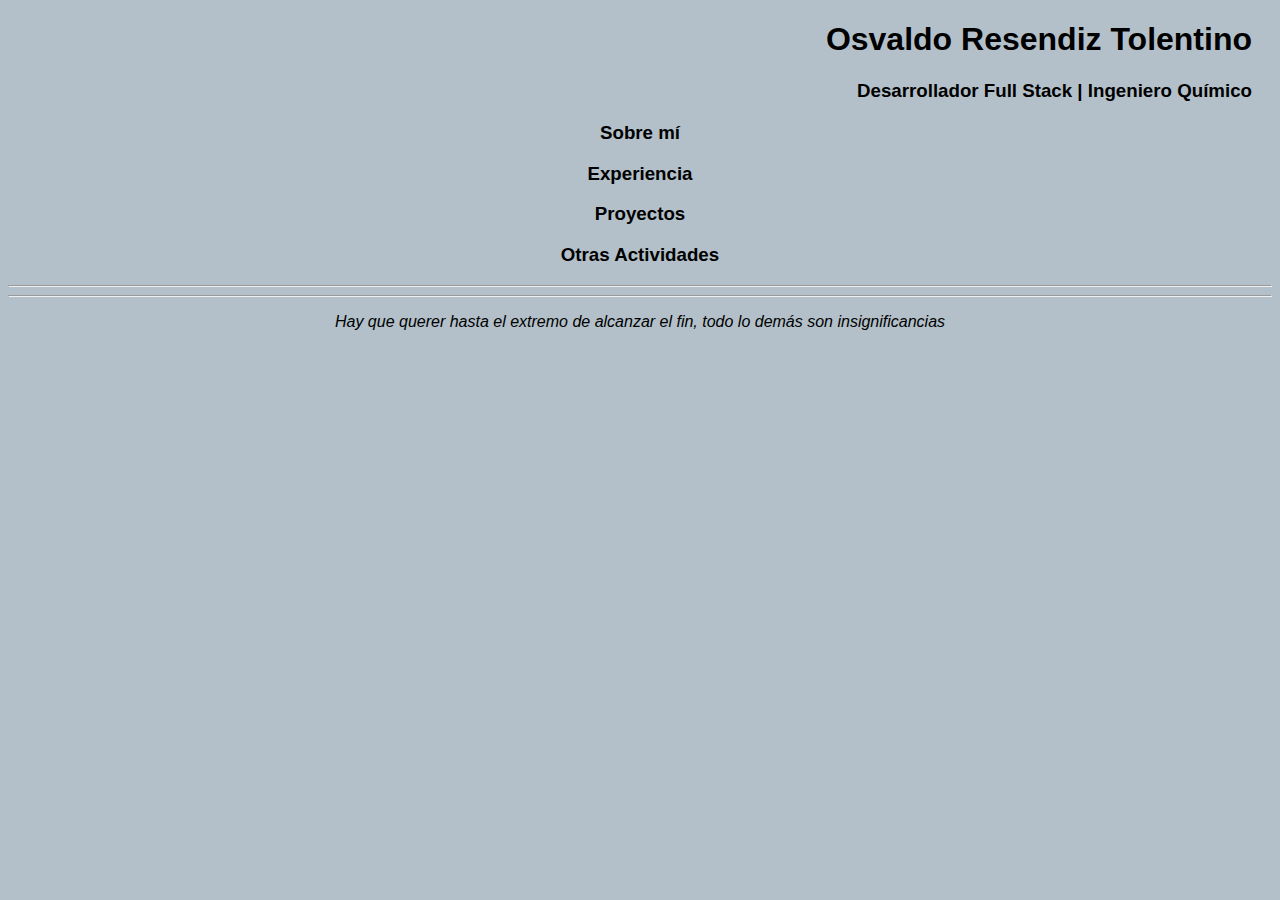
==== index.html @ d640d2bf "init | Se inició nuevo repositorio con archivo index.html" ====
<!DOCTYPE html>
<html lang="en">
<head>
    <meta charset="UTF-8">
    <meta http-equiv="X-UA-Compatible" content="IE=edge">
    <meta name="viewport" content="width=device-width, initial-scale=1.0">
    <title>Osvaldo_Portafolio_Personal</title>
    <style>
        *{
            background-color: rgb(179, 192, 201);
        }
        header {
            margin: 20px 20px 20px 20px;
            padding: 0;
            text-align: right;
            font-family: Verdana, Geneva, Tahoma, sans-serif;
        }
        nav{
            text-align: center;
            font-family: Verdana, Geneva, Tahoma, sans-serif;
        }
        /*section{
             width: 80%;
            float: left;
        }*/
        section article{
            text-align: center;
            font-family: Verdana, Geneva, Tahoma, sans-serif;
        }
        /*aside{
            width: 20%;
            float: left;
        }*/
        footer{
            text-align: center;
            font-family: Verdana, Geneva, Tahoma, sans-serif;
        }
    </style>
</head>
<body>
    <header>
        <h1> Osvaldo Resendiz Tolentino </h1>
        <h3> Desarrollador Full Stack | Ingeniero Químico </h3>
        <!--<img src="" alt="">-->
    </header>
    <nav>
       <!-- <h4>Index</h4>-->
    </nav>
    <section>
        <article>
            <h3>Sobre mí</h3>
        </article>
        <article>
            <h3>Experiencia</h3>
        </article>
        <article>
            <h3>Proyectos</h3>
        </article>
        <article>
            <h3>Otras Actividades</h3>
        </article>
    </section>
    <!--<aside>
        <img src="https://cdn.pixabay.com/photo/2018/05/18/15/30/web-design-3411373_960_720.jpg" alt="Imagen Diseño Web" width="200px" height="160 px">
    </aside>-->
    <hr>
    <hr>
    <footer>
        <p><em>Hay que querer hasta el extremo de alcanzar el fin, todo lo demás son insignificancias</em></p>
    </footer>
</body>
</html>
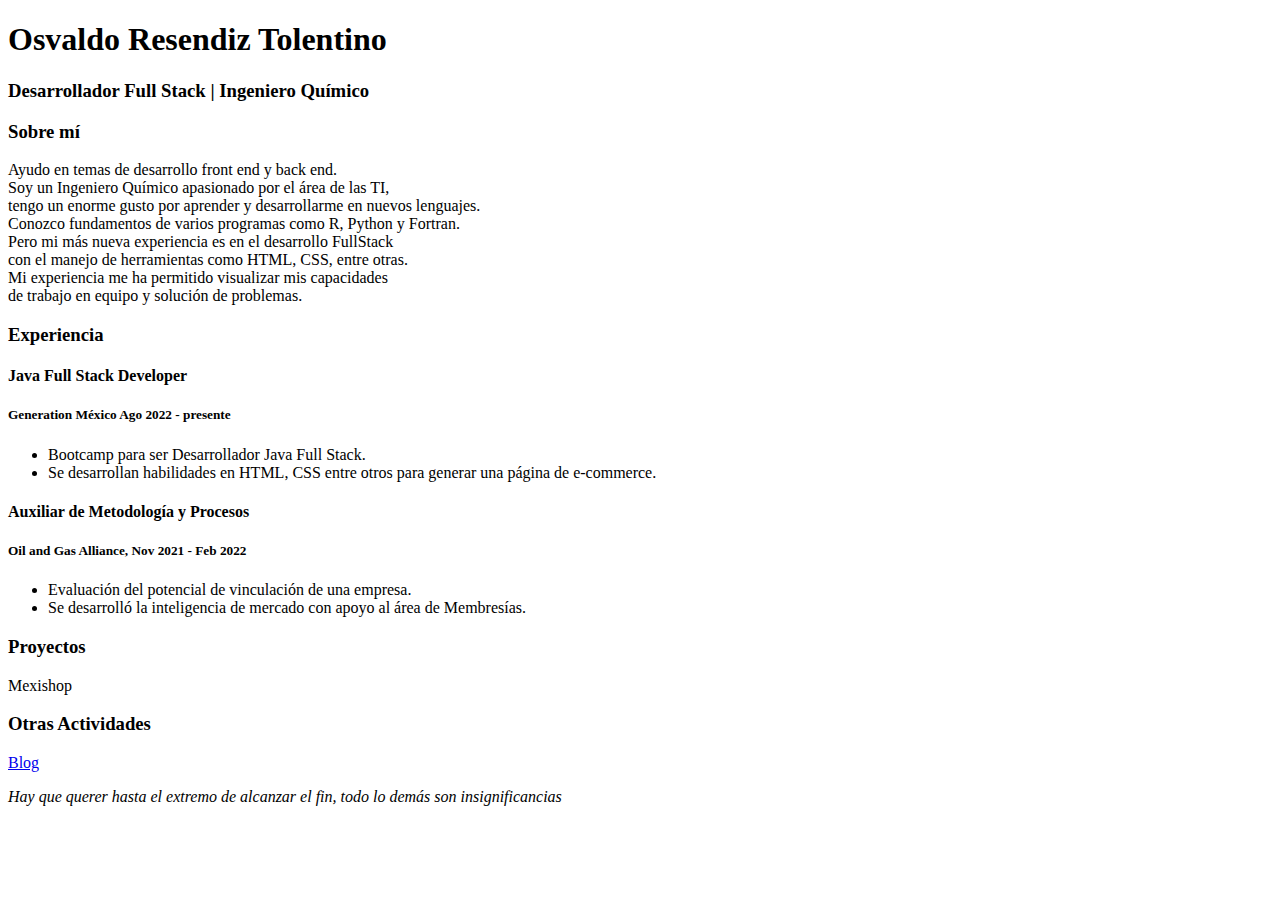
==== commit 348ab7cd: "chore | Se realizaron cambios en index.html" ====
--- a/index.html
+++ b/index.html
@@ -5,43 +5,12 @@
     <meta http-equiv="X-UA-Compatible" content="IE=edge">
     <meta name="viewport" content="width=device-width, initial-scale=1.0">
     <title>Osvaldo_Portafolio_Personal</title>
-    <style>
-        *{
-            background-color: rgb(179, 192, 201);
-        }
-        header {
-            margin: 20px 20px 20px 20px;
-            padding: 0;
-            text-align: right;
-            font-family: Verdana, Geneva, Tahoma, sans-serif;
-        }
-        nav{
-            text-align: center;
-            font-family: Verdana, Geneva, Tahoma, sans-serif;
-        }
-        /*section{
-             width: 80%;
-            float: left;
-        }*/
-        section article{
-            text-align: center;
-            font-family: Verdana, Geneva, Tahoma, sans-serif;
-        }
-        /*aside{
-            width: 20%;
-            float: left;
-        }*/
-        footer{
-            text-align: center;
-            font-family: Verdana, Geneva, Tahoma, sans-serif;
-        }
-    </style>
 </head>
 <body>
     <header>
         <h1> Osvaldo Resendiz Tolentino </h1>
         <h3> Desarrollador Full Stack | Ingeniero Químico </h3>
-        <!--<img src="" alt="">-->
+      <!--  <img src="" alt="Retrato"> -->
     </header>
     <nav>
        <!-- <h4>Index</h4>-->
@@ -49,22 +18,44 @@
     <section>
         <article>
             <h3>Sobre mí</h3>
+          <!--  <img src="" alt="">  -->
+            <p id="paragraph1">Ayudo en temas de desarrollo front end y back end. 
+            <br> Soy un Ingeniero Químico apasionado por el área de las TI, 
+            <br> tengo un enorme gusto por aprender y desarrollarme en nuevos lenguajes.
+            <br> Conozco fundamentos de varios programas como R, Python y Fortran. 
+            <br> Pero mi más nueva experiencia es en el desarrollo FullStack 
+            <br> con el manejo de herramientas como HTML, CSS, entre otras. 
+            <br> Mi experiencia me ha permitido visualizar mis capacidades
+            <br> de trabajo en equipo y solución de problemas.
+            </p>
         </article>
         <article>
             <h3>Experiencia</h3>
+            <h4>Java Full Stack Developer</h4>
+            <h5>Generation México Ago 2022 - presente</h5>
+            <ul>
+                <li>Bootcamp para ser Desarrollador Java Full Stack.</li>
+                <li>Se desarrollan habilidades en HTML, CSS entre otros para generar una página de e-commerce.</li>
+            </ul>
+            <h4>Auxiliar de Metodología y Procesos</h4>
+            <h5>Oil and Gas Alliance, Nov 2021 - Feb 2022</h5>
+            <ul>
+                <li>Evaluación del potencial de vinculación de una empresa. </li>
+                <li>Se desarrolló la inteligencia de mercado con apoyo al área de Membresías.</li>
+            </ul>
         </article>
         <article>
             <h3>Proyectos</h3>
+            <p>Mexishop</p>
         </article>
         <article>
             <h3>Otras Actividades</h3>
+            <a href="#" alt="link hacia blog">Blog</a>
         </article>
     </section>
     <!--<aside>
         <img src="https://cdn.pixabay.com/photo/2018/05/18/15/30/web-design-3411373_960_720.jpg" alt="Imagen Diseño Web" width="200px" height="160 px">
     </aside>-->
-    <hr>
-    <hr>
     <footer>
         <p><em>Hay que querer hasta el extremo de alcanzar el fin, todo lo demás son insignificancias</em></p>
     </footer>
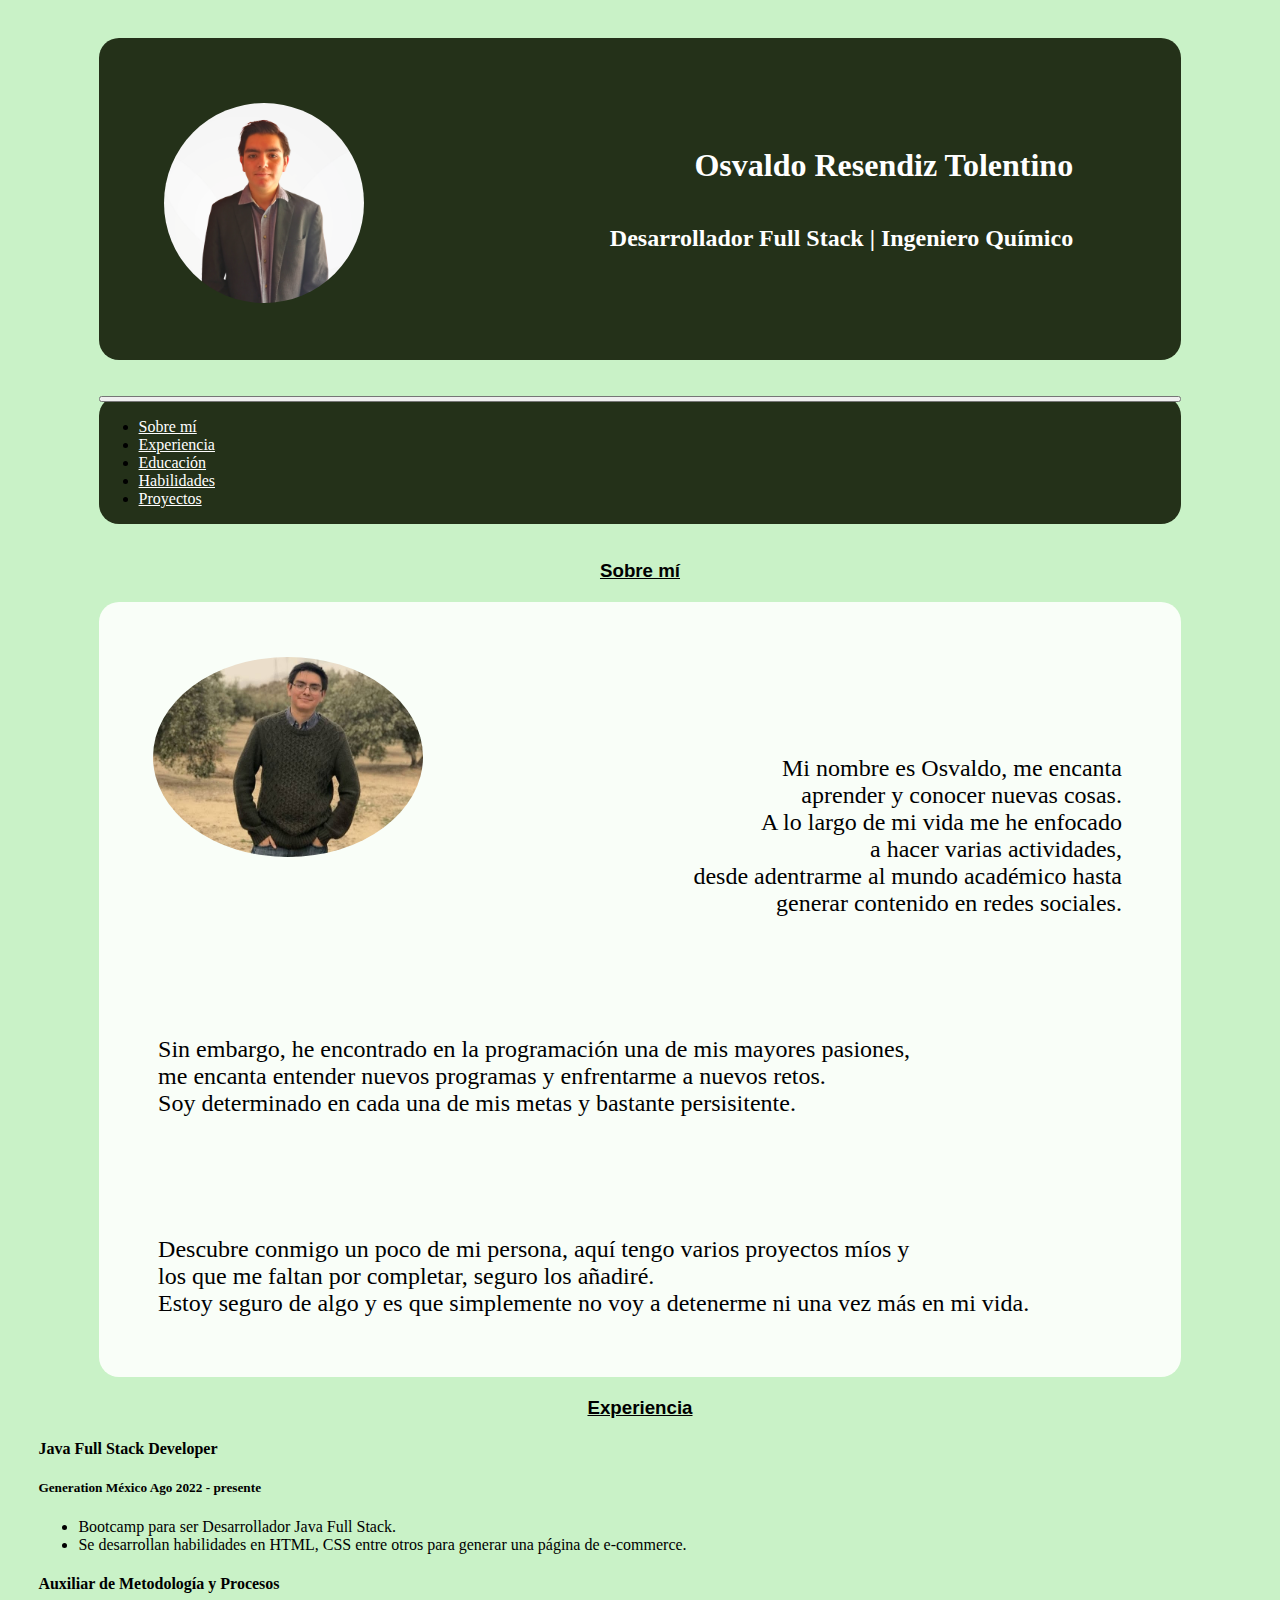
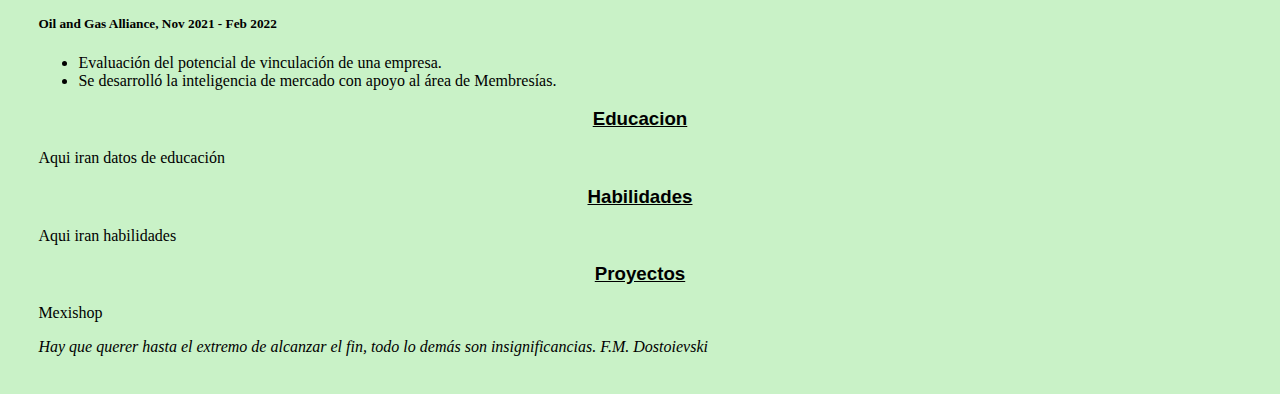
==== commit ed4be197: "chore | Se eliminó una carpeta que no afectaba cambios, se añadió hoja de estilos, se agregaron imág" ====
--- a/index.html
+++ b/index.html
@@ -4,33 +4,72 @@
     <meta charset="UTF-8">
     <meta http-equiv="X-UA-Compatible" content="IE=edge">
     <meta name="viewport" content="width=device-width, initial-scale=1.0">
-    <title>Osvaldo_Portafolio_Personal</title>
+    <link rel="stylesheet" href="https://cdn.jsdelivr.net/npm/bootstrap@4.6.2/dist/css/bootstrap.min.css" integrity="sha384-xOolHFLEh07PJGoPkLv1IbcEPTNtaed2xpHsD9ESMhqIYd0nLMwNLD69Npy4HI+N" crossorigin="anonymous">
+    <link rel="stylesheet" href="CSS/styles.css">
+    <title>CV Osvaldo Resendiz Tolentino</title>
 </head>
 <body>
+    <!--Bootstrap-->
+    <script src="https://cdn.jsdelivr.net/npm/jquery@3.5.1/dist/jquery.slim.min.js" integrity="sha384-DfXdz2htPH0lsSSs5nCTpuj/zy4C+OGpamoFVy38MVBnE+IbbVYUew+OrCXaRkfj" crossorigin="anonymous"></script>
+<script src="https://cdn.jsdelivr.net/npm/popper.js@1.16.1/dist/umd/popper.min.js" integrity="sha384-9/reFTGAW83EW2RDu2S0VKaIzap3H66lZH81PoYlFhbGU+6BZp6G7niu735Sk7lN" crossorigin="anonymous"></script>
+<script src="https://cdn.jsdelivr.net/npm/bootstrap@4.6.2/dist/js/bootstrap.min.js" integrity="sha384-+sLIOodYLS7CIrQpBjl+C7nPvqq+FbNUBDunl/OZv93DB7Ln/533i8e/mZXLi/P+" crossorigin="anonymous"></script>
+    <!--Encabezado-->
     <header>
+        <img src="src/Foto_ORT.png" alt="Retrato">
         <h1> Osvaldo Resendiz Tolentino </h1>
-        <h3> Desarrollador Full Stack | Ingeniero Químico </h3>
-      <!--  <img src="" alt="Retrato"> -->
+        <h2> Desarrollador Full Stack | Ingeniero Químico </h2>
     </header>
-    <nav>
-       <!-- <h4>Index</h4>-->
-    </nav>
+    <!--Navbar-->
+    <nav class="navbar navbar-expand-lg text-black">
+        <button class="navbar-toggler" type="button" data-toggle="collapse" data-target="#navbarNav" aria-controls="navbarNav" aria-expanded="false" aria-label="Toggle navigation">
+          <span class="navbar-toggler-icon"></span>
+        </button>
+        <div class="collapse navbar-collapse" id="navbarNav">
+          <ul class="navbar-nav">
+            <li class="nav-item">
+              <a class="nav-link" href="#sobremi">Sobre mí</a>
+            </li>
+            <li class="nav-item">
+              <a class="nav-link" href="#experiencia">Experiencia</a>
+            </li>
+            <li class="nav-item">
+              <a class="nav-link" href="#educación">Educación</a>
+            </li>
+            <li class="nav-item">
+              <a class="nav-link" href="#habilidades">Habilidades</a>
+            </li>
+            <li class="nav-item">
+                <a class="nav-link" href="#proyectos">Proyectos</a>
+              </li>
+          </ul>
+        </div>
+      </nav>
+
+    <!--Cuerpo-->
+    <!--Acerca de mí-->
     <section>
-        <article>
-            <h3>Sobre mí</h3>
-          <!--  <img src="" alt="">  -->
-            <p id="paragraph1">Ayudo en temas de desarrollo front end y back end. 
-            <br> Soy un Ingeniero Químico apasionado por el área de las TI, 
-            <br> tengo un enorme gusto por aprender y desarrollarme en nuevos lenguajes.
-            <br> Conozco fundamentos de varios programas como R, Python y Fortran. 
-            <br> Pero mi más nueva experiencia es en el desarrollo FullStack 
-            <br> con el manejo de herramientas como HTML, CSS, entre otras. 
-            <br> Mi experiencia me ha permitido visualizar mis capacidades
-            <br> de trabajo en equipo y solución de problemas.
+        <h3>Sobre mí</h3>
+        <div id="sobremi">
+            <img src="src/Foto_ORT2.jpg" alt="Retrato2">
+            <p id="p1"> Mi nombre es Osvaldo, me encanta 
+                <br>    aprender y conocer nuevas cosas. 
+                <br>    A lo largo de mi vida me he enfocado 
+                <br>    a hacer varias actividades, 
+                <br>    desde adentrarme al mundo académico hasta 
+                <br>    generar contenido en redes sociales. 
             </p>
-        </article>
-        <article>
-            <h3>Experiencia</h3>
+
+            <p>      Sin embargo, he encontrado en la programación una de mis mayores pasiones, 
+                <br> me encanta entender nuevos programas y enfrentarme a nuevos retos. 
+                <br> Soy determinado en cada una de mis metas y bastante persisitente. 
+            </p>
+            <p>      Descubre conmigo un poco de mi persona, aquí tengo varios proyectos míos y 
+                <br> los que me faltan por completar, seguro los añadiré. 
+                <br> Estoy seguro de algo y es que simplemente no voy a detenerme ni una vez más en mi vida.
+            </p>
+        </div>
+        <h3>Experiencia</h3>
+        <div id="experiencia">
             <h4>Java Full Stack Developer</h4>
             <h5>Generation México Ago 2022 - presente</h5>
             <ul>
@@ -43,21 +82,22 @@
                 <li>Evaluación del potencial de vinculación de una empresa. </li>
                 <li>Se desarrolló la inteligencia de mercado con apoyo al área de Membresías.</li>
             </ul>
-        </article>
-        <article>
-            <h3>Proyectos</h3>
+        </div>
+        <h3>Educacion</h3>
+        <div id="educación">
+            <p>Aqui iran datos de educación</p>
+        </div>
+        <h3>Habilidades</h3>
+        <div id="habilidades">
+            <p>Aqui iran habilidades</p>
+        </div>
+        <h3>Proyectos</h3>
+        <div id="proyectos">
             <p>Mexishop</p>
-        </article>
-        <article>
-            <h3>Otras Actividades</h3>
-            <a href="#" alt="link hacia blog">Blog</a>
-        </article>
+        </div>
     </section>
-    <!--<aside>
-        <img src="https://cdn.pixabay.com/photo/2018/05/18/15/30/web-design-3411373_960_720.jpg" alt="Imagen Diseño Web" width="200px" height="160 px">
-    </aside>-->
     <footer>
-        <p><em>Hay que querer hasta el extremo de alcanzar el fin, todo lo demás son insignificancias</em></p>
+        <p><em>Hay que querer hasta el extremo de alcanzar el fin, todo lo demás son insignificancias. F.M. Dostoievski</em></p>
     </footer>
 </body>
 </html>--- a/CSS/styles.css
+++ b/CSS/styles.css
@@ -0,0 +1,95 @@
+body{
+    background-color: #C9F2C7;
+    margin: 3%;
+    padding: 0;
+}
+
+header{
+    background-color: #243119;
+    border-radius: 20px;
+    color: white;
+    text-align: right;
+    margin-right: 5%;
+    margin-left:5%;
+    width: 90%;
+}
+
+header img{
+    display: inline;
+    float: left;
+    margin: 6%;
+    width: 200px;
+    height: 200px;
+    border-radius: 100%;
+}
+
+header h1{
+    display: inline-block;
+    margin-right: 10%;
+    margin-top: 10%;
+}
+
+header h2{
+    display: inline-block;
+    margin-right:10%;
+    margin-bottom: 10%;
+}
+.navbar{
+    margin:3% 5% 3% 5%;
+    display: flex;
+    width: 90%;
+    background-color: #243119;
+    flex-flow: column wrap;
+    border-radius: 20px;
+}
+
+.navbar .nav-item{
+    width: 100%;
+}
+
+.navbar .nav-item:hover{ 
+    color: white;
+
+}
+
+.navbar .nav-link{
+    color: white;
+    width: 100%;
+}
+
+h3{
+    text-align: center;
+    text-decoration: underline;
+    font-family: Verdana, Geneva, Tahoma, sans-serif;
+    font-weight: bolder;
+}
+
+#sobremi{
+    background-color: #F9FEF8;
+    margin: 20px;
+    border-radius: 20px;
+    width: 90%;
+    margin-left: 5%;
+    margin-right: 5%;
+    text-align: justify;
+}
+#sobremi p{
+    display: inline-block;
+    font-size: x-large;
+    margin: 5.5%;
+}
+
+#p1{
+    text-align: right;
+    display: inline-block;
+    font-size: x-large;
+    margin:5.5%;
+}
+
+#sobremi img{
+    display: inline;
+    margin: 5%;
+    width: 270px;
+    height: 200px;
+    border-radius: 100%;
+}
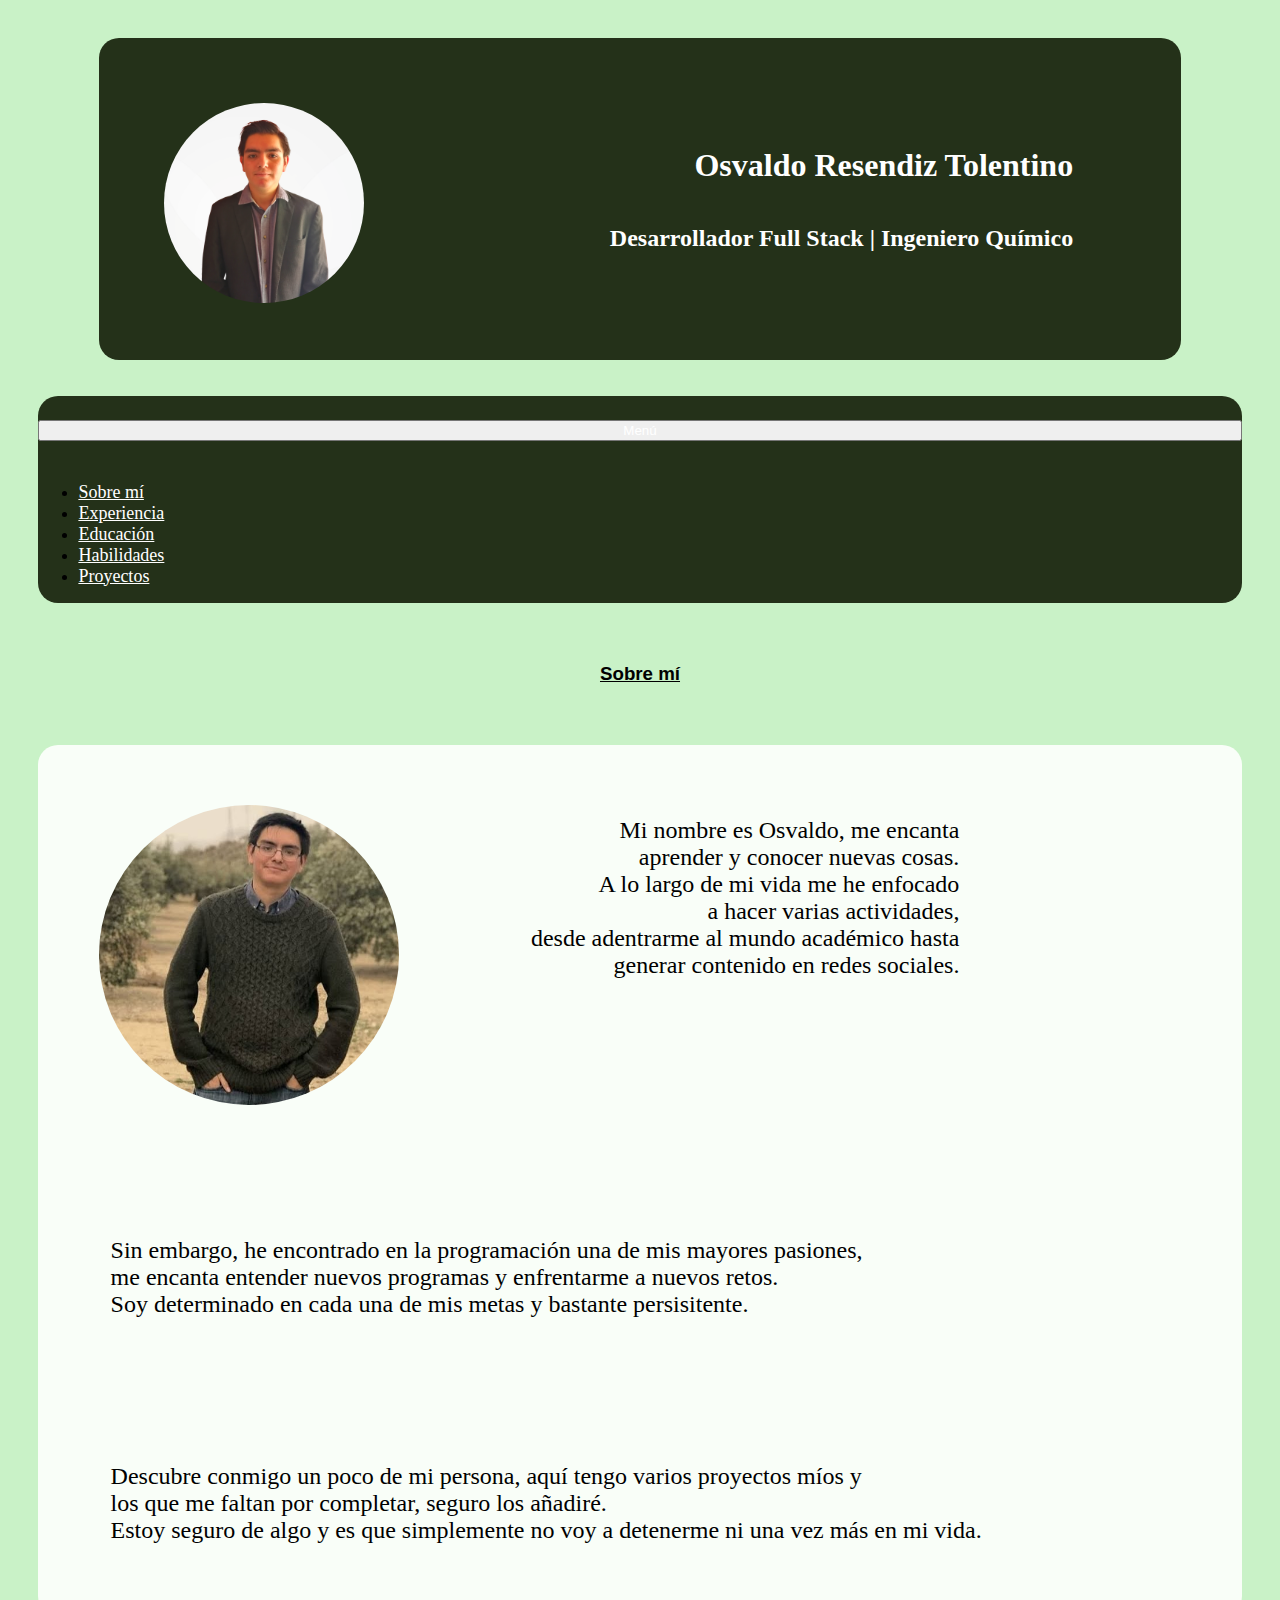
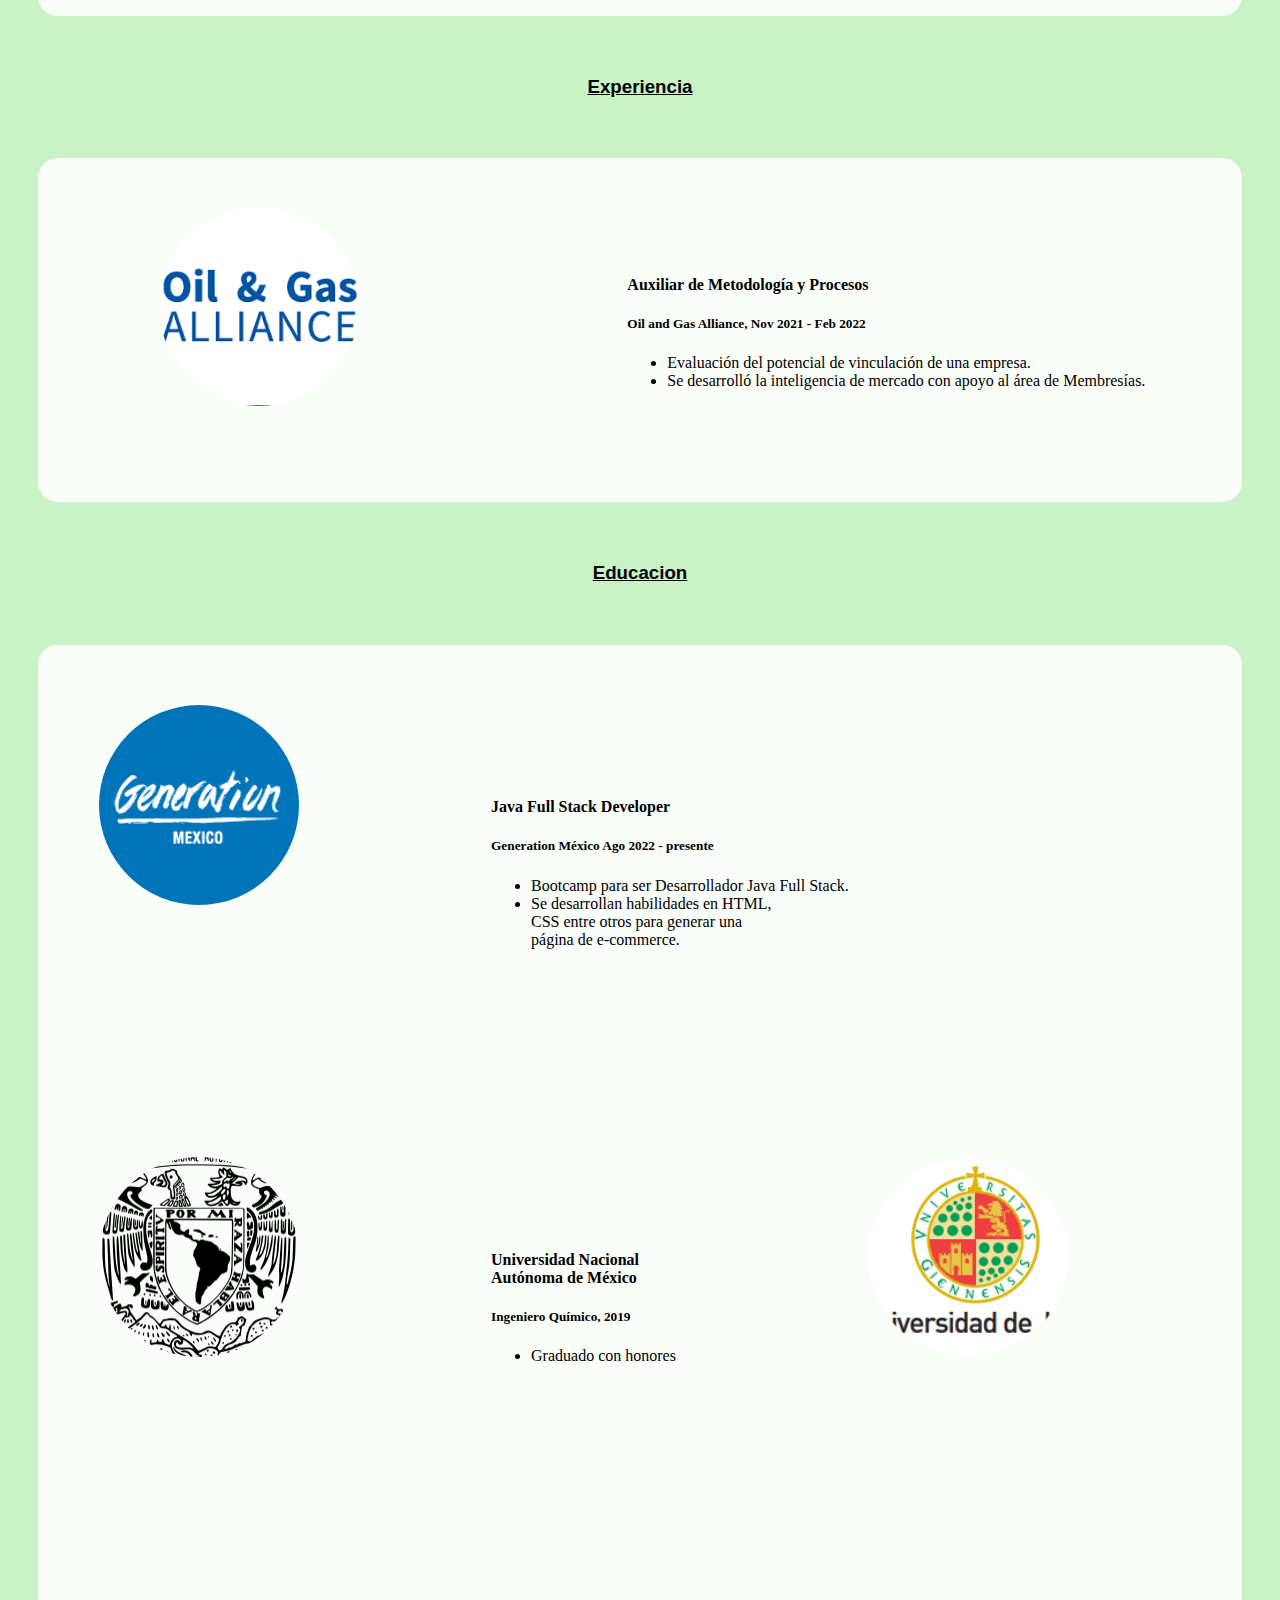
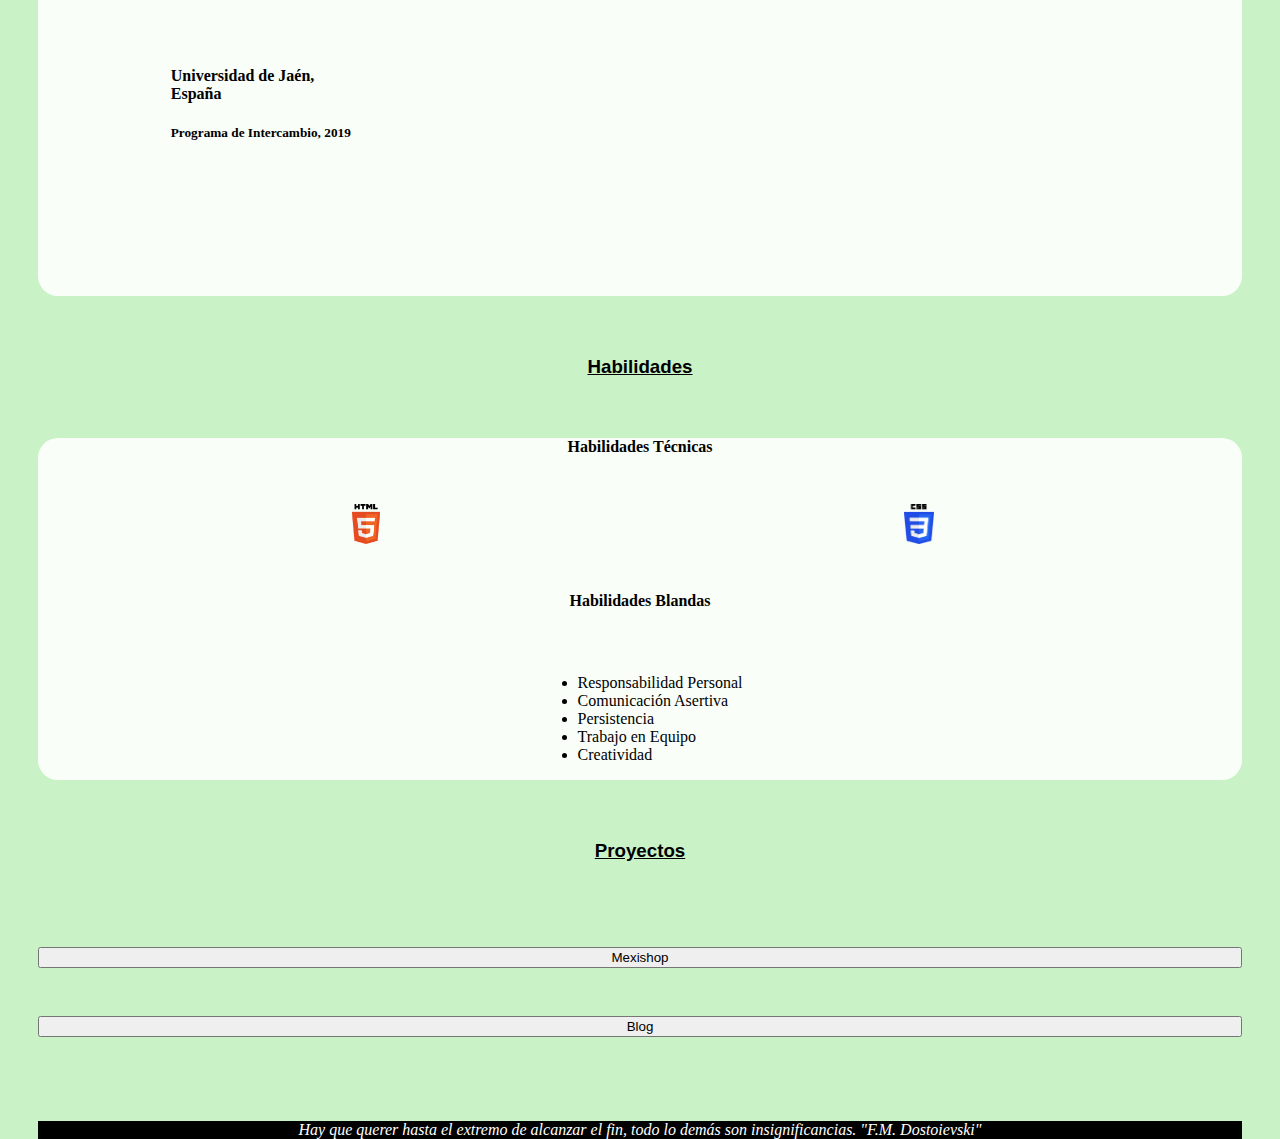
==== commit 1c85c0ed: "chore | Se realizaron modificaciones a la página, se completó la maquetación inicial" ====
--- a/index.html
+++ b/index.html
@@ -8,21 +8,18 @@
     <link rel="stylesheet" href="CSS/styles.css">
     <title>CV Osvaldo Resendiz Tolentino</title>
 </head>
-<body>
-    <!--Bootstrap-->
-    <script src="https://cdn.jsdelivr.net/npm/jquery@3.5.1/dist/jquery.slim.min.js" integrity="sha384-DfXdz2htPH0lsSSs5nCTpuj/zy4C+OGpamoFVy38MVBnE+IbbVYUew+OrCXaRkfj" crossorigin="anonymous"></script>
-<script src="https://cdn.jsdelivr.net/npm/popper.js@1.16.1/dist/umd/popper.min.js" integrity="sha384-9/reFTGAW83EW2RDu2S0VKaIzap3H66lZH81PoYlFhbGU+6BZp6G7niu735Sk7lN" crossorigin="anonymous"></script>
-<script src="https://cdn.jsdelivr.net/npm/bootstrap@4.6.2/dist/js/bootstrap.min.js" integrity="sha384-+sLIOodYLS7CIrQpBjl+C7nPvqq+FbNUBDunl/OZv93DB7Ln/533i8e/mZXLi/P+" crossorigin="anonymous"></script>
-    <!--Encabezado-->
-    <header>
+<body class="container">
+     <!--Encabezado-->
+    <header class="container">
         <img src="src/Foto_ORT.png" alt="Retrato">
         <h1> Osvaldo Resendiz Tolentino </h1>
         <h2> Desarrollador Full Stack | Ingeniero Químico </h2>
     </header>
     <!--Navbar-->
-    <nav class="navbar navbar-expand-lg text-black">
+    <div class="container">
+    <nav class="navbar navbar-expand-lg">
         <button class="navbar-toggler" type="button" data-toggle="collapse" data-target="#navbarNav" aria-controls="navbarNav" aria-expanded="false" aria-label="Toggle navigation">
-          <span class="navbar-toggler-icon"></span>
+          <span class="navbar-toggler-icon" style="color: white;">Menú</span>
         </button>
         <div class="collapse navbar-collapse" id="navbarNav">
           <ul class="navbar-nav">
@@ -44,11 +41,12 @@
           </ul>
         </div>
       </nav>
-
-    <!--Cuerpo-->
-    <!--Acerca de mí-->
+    </div>
+    <!--Sección principal-->
     <section>
+        <!--Acerca de mí-->
         <h3>Sobre mí</h3>
+        <div class="container">
         <div id="sobremi">
             <img src="src/Foto_ORT2.jpg" alt="Retrato2">
             <p id="p1"> Mi nombre es Osvaldo, me encanta 
@@ -68,36 +66,92 @@
                 <br> Estoy seguro de algo y es que simplemente no voy a detenerme ni una vez más en mi vida.
             </p>
         </div>
+        </div>
+        <!--Experiencia-->
         <h3>Experiencia</h3>
+        <div class="container">
         <div id="experiencia">
-            <h4>Java Full Stack Developer</h4>
-            <h5>Generation México Ago 2022 - presente</h5>
-            <ul>
-                <li>Bootcamp para ser Desarrollador Java Full Stack.</li>
-                <li>Se desarrollan habilidades en HTML, CSS entre otros para generar una página de e-commerce.</li>
-            </ul>
-            <h4>Auxiliar de Metodología y Procesos</h4>
-            <h5>Oil and Gas Alliance, Nov 2021 - Feb 2022</h5>
-            <ul>
-                <li>Evaluación del potencial de vinculación de una empresa. </li>
-                <li>Se desarrolló la inteligencia de mercado con apoyo al área de Membresías.</li>
-            </ul>
+            <img src="./src/Oil_And_Gas_Alliance.png" alt="Logo Oil & Gas Alliance">
+            <div>
+                <h4>Auxiliar de Metodología y Procesos</h4>
+                <h5>Oil and Gas Alliance, Nov 2021 - Feb 2022</h5>
+                <ul>
+                    <li>Evaluación del potencial de vinculación de una empresa. </li>
+                    <li>Se desarrolló la inteligencia de mercado con apoyo al área de Membresías.</li>
+                </ul>
+            </div>
         </div>
+        </div>
+        <!--Educación-->
         <h3>Educacion</h3>
+        <div class="container">
         <div id="educación">
-            <p>Aqui iran datos de educación</p>
+            <img src="./src/Generation.png" alt="Logo Generation">
+            <div>
+                <h4>Java Full Stack Developer</h4>
+                <h5>Generation México Ago 2022 - presente</h5>
+                <ul>
+                    <li>Bootcamp para ser Desarrollador Java Full Stack.</li>
+                    <li>Se desarrollan habilidades en HTML,
+                    <br> CSS entre otros para generar una  
+                    <br> página de e-commerce.</li>
+                </ul>
+            </div>
+            <img src="./src/UNAM_escudo.png" alt="Logo UNAM">
+            <div>
+                <h4>Universidad Nacional 
+                   <br> Autónoma de México</h4>
+                <h5>Ingeniero Químico, 2019</h5>
+                <ul>
+                    <li>Graduado con honores</li>
+                </ul>
+            </div>
+            <img src="./src/UJaen.png" alt="Logo Universidad de Jaén">
+            <div>
+                <h4>Universidad de Jaén,
+                   <br> España</h4>
+                <h5>Programa de Intercambio, 2019</h5>
+            </div>
         </div>
+        <!--Habilidades-->
         <h3>Habilidades</h3>
+        <div class="container">
         <div id="habilidades">
-            <p>Aqui iran habilidades</p>
+            <h4>Habilidades Técnicas</h4>
+            <div>
+                <img src="./src/html5.png" alt="HTML 5">
+                <img src="./src/css.png" alt="CSS 3" style= "width: 30px;">
+            </div>
+            <h4>Habilidades Blandas</h4>
+            <div>
+                <ul>
+                    <li>Responsabilidad Personal</li>
+                    <li>Comunicación Asertiva</li>
+                    <li>Persistencia</li>
+                    <li>Trabajo en Equipo</li>
+                    <li>Creatividad</li>
+                </ul>
+            </div>
         </div>
+        </div>
+        <!--Proyectos-->
         <h3>Proyectos</h3>
-        <div id="proyectos">
-            <p>Mexishop</p>
+        <div class="container">
+            <div id="proyectos">
+                <div></div>
+                <button type="button" class="btn btn-success" a href="#">Mexishop</button>
+                <button type="button" class="btn btn-success" a href="#">Blog</button>
+            </div>
         </div>
     </section>
+    <!--Pie de página-->
     <footer>
-        <p><em>Hay que querer hasta el extremo de alcanzar el fin, todo lo demás son insignificancias. F.M. Dostoievski</em></p>
+           <em> Hay que querer hasta el extremo de alcanzar el fin, todo lo demás son insignificancias. "F.M. Dostoievski" </em>
     </footer>
+   <!--Bootstrap-->
+   <script src="https://cdn.jsdelivr.net/npm/jquery@3.5.1/dist/jquery.slim.min.js" integrity="sha384-DfXdz2htPH0lsSSs5nCTpuj/zy4C+OGpamoFVy38MVBnE+IbbVYUew+OrCXaRkfj" crossorigin="anonymous"></script>
+   <script src="https://cdn.jsdelivr.net/npm/popper.js@1.16.1/dist/umd/popper.min.js" integrity="sha384-9/reFTGAW83EW2RDu2S0VKaIzap3H66lZH81PoYlFhbGU+6BZp6G7niu735Sk7lN" crossorigin="anonymous"></script>
+   <script src="https://cdn.jsdelivr.net/npm/bootstrap@4.6.2/dist/js/bootstrap.min.js" integrity="sha384-+sLIOodYLS7CIrQpBjl+C7nPvqq+FbNUBDunl/OZv93DB7Ln/533i8e/mZXLi/P+" crossorigin="anonymous"></script>
+   
 </body>
 </html>--- a/CSS/styles.css
+++ b/CSS/styles.css
@@ -35,12 +35,13 @@
     margin-bottom: 10%;
 }
 .navbar{
-    margin:3% 5% 3% 5%;
+    margin:3% 0% 3% 0%;
     display: flex;
-    width: 90%;
+    width: 100%;
     background-color: #243119;
     flex-flow: column wrap;
     border-radius: 20px;
+
 }
 
 .navbar .nav-item{
@@ -48,13 +49,13 @@
 }
 
 .navbar .nav-item:hover{ 
-    color: white;
-
+    transform: scale(1.2);
 }
 
 .navbar .nav-link{
     color: white;
     width: 100%;
+    font-size: large;
 }
 
 h3{
@@ -62,34 +63,124 @@
     text-decoration: underline;
     font-family: Verdana, Geneva, Tahoma, sans-serif;
     font-weight: bolder;
+    margin: 5%;
 }
 
 #sobremi{
     background-color: #F9FEF8;
-    margin: 20px;
     border-radius: 20px;
-    width: 90%;
-    margin-left: 5%;
-    margin-right: 5%;
+    width: 100%;
     text-align: justify;
 }
 #sobremi p{
     display: inline-block;
-    font-size: x-large;
-    margin: 5.5%;
+    font-size:x-large;
+    margin: 6%;
 }
 
 #p1{
     text-align: right;
     display: inline-block;
     font-size: x-large;
-    margin:5.5%;
 }
 
 #sobremi img{
     display: inline;
+    position: relative;
+    float: left;
     margin: 5%;
-    width: 270px;
+    width: 300px;
+    height: 300px;
+    border-radius: 100%;
+    object-fit: cover;
+}
+
+#experiencia{
+    display: inline-block;
+    background-color: #F9FEF8;
+    border-radius: 20px;
+    width: 100%;
+}
+
+#experiencia img{
+    display: inline;
+    position: relative;
+    border-radius: 100%;
+    object-fit: cover;
+    width: 200px;
     height: 200px;
+    margin: 4% 0% 4% 10%;
+}
+
+#experiencia div{
+    margin: 8%;
+    display: inline;
+    float: right;
+}
+
+#educación{
+    display: flex;
+    flex-flow: row wrap;
+    background-color: #F9FEF8;
+    border-radius: 20px;
+    width: 100%;
+    text-align: justify;
+}
+
+#educación img{
+    display: inline;
+    position: relative;
     border-radius: 100%;
+    object-fit: cover;
+    width: 200px;
+    height: 200px;
+    margin: 5%;
+    float: left;
 }
+
+#educación div{
+    margin: 11%;
+    display: block;
+    position: relative;
+    float: left;
+    
+}
+
+#habilidades{
+    background-color: #F9FEF8;
+    border-radius: 20px;
+    width: 100%;
+    text-align: justify;
+}
+
+#habilidades h4{
+    text-align: center;
+}
+
+#habilidades div{
+    display: flex;
+    justify-content: space-around;
+    margin: 4%;
+}
+
+#habilidades img{
+    width: 40px;
+    height: 40px;
+}
+
+button{
+    width: 100%;
+    height: 20%;
+    margin-top: 2%;
+    margin-bottom: 2%;
+}
+
+footer{
+    background-color: black;
+    width: 100%;
+    height: 4%;
+    color: white;
+    float: right;
+    text-align: center;
+    margin-top: 5%;
+}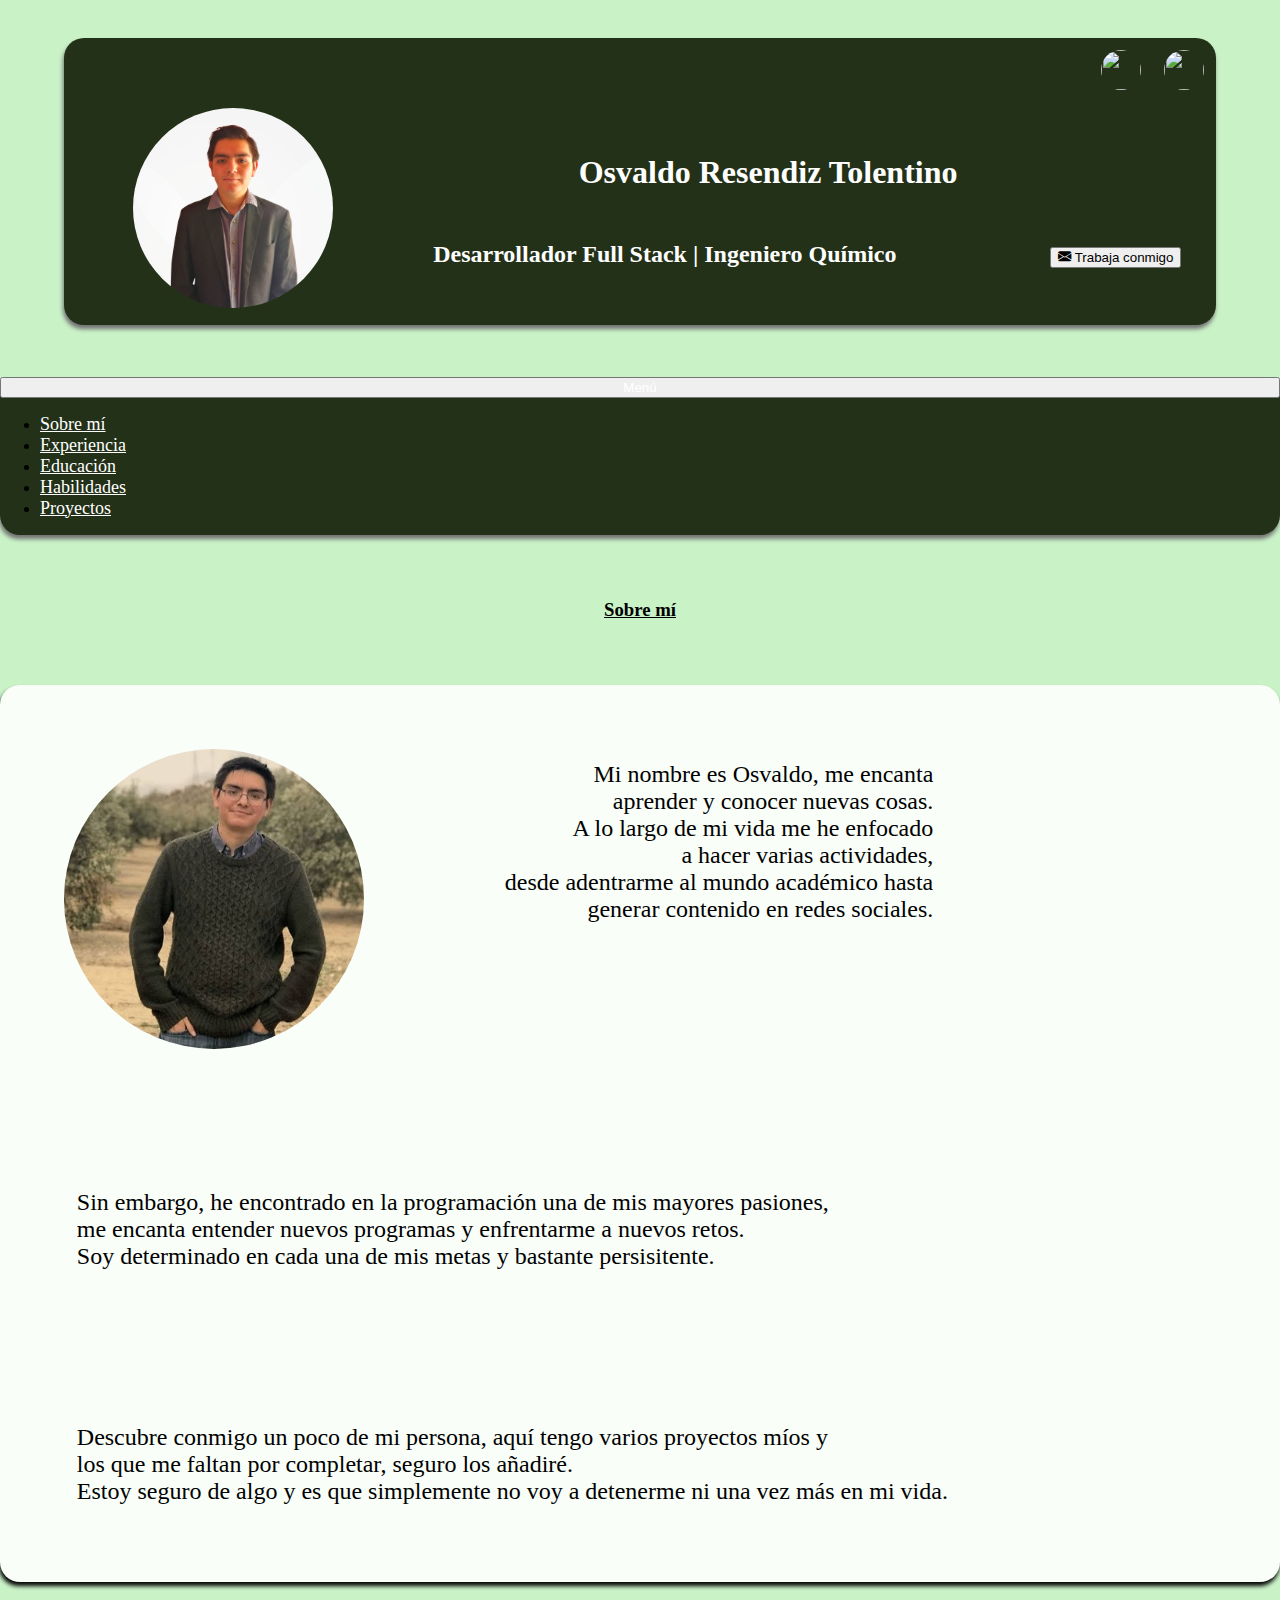
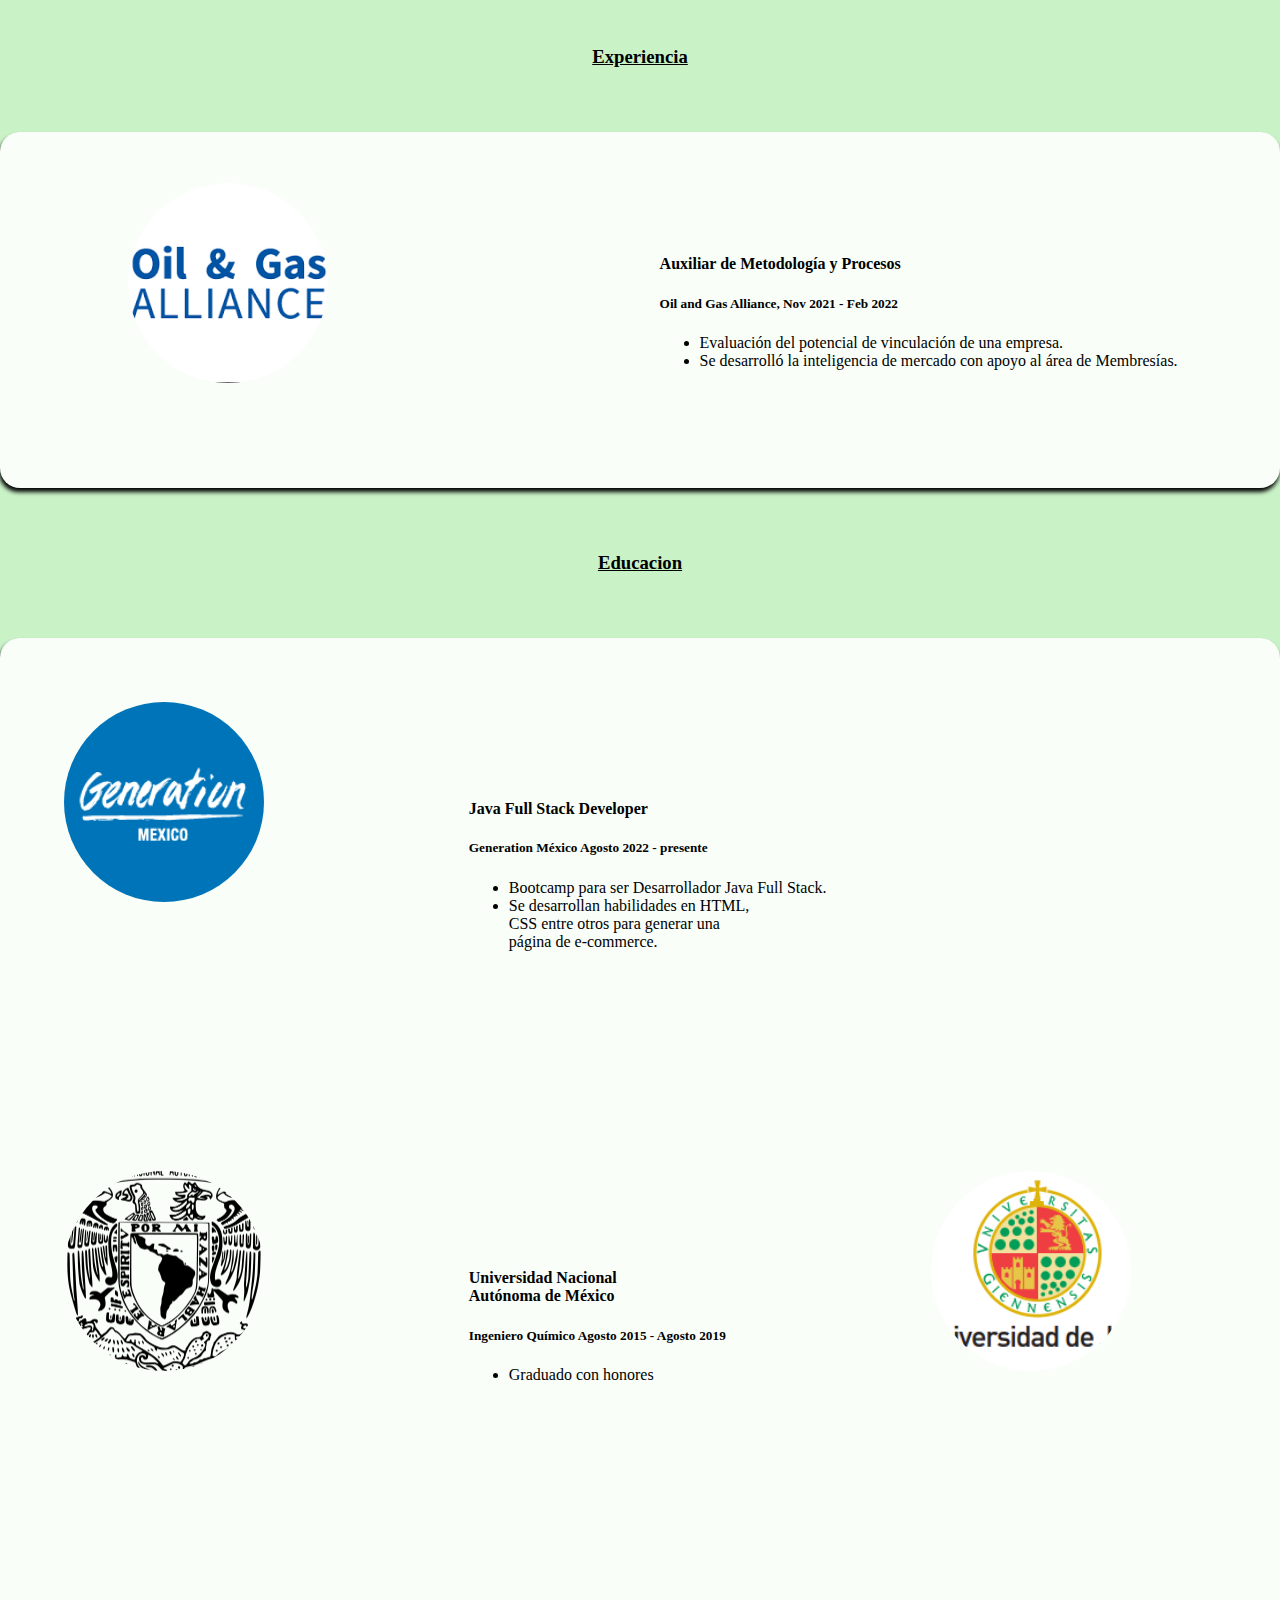
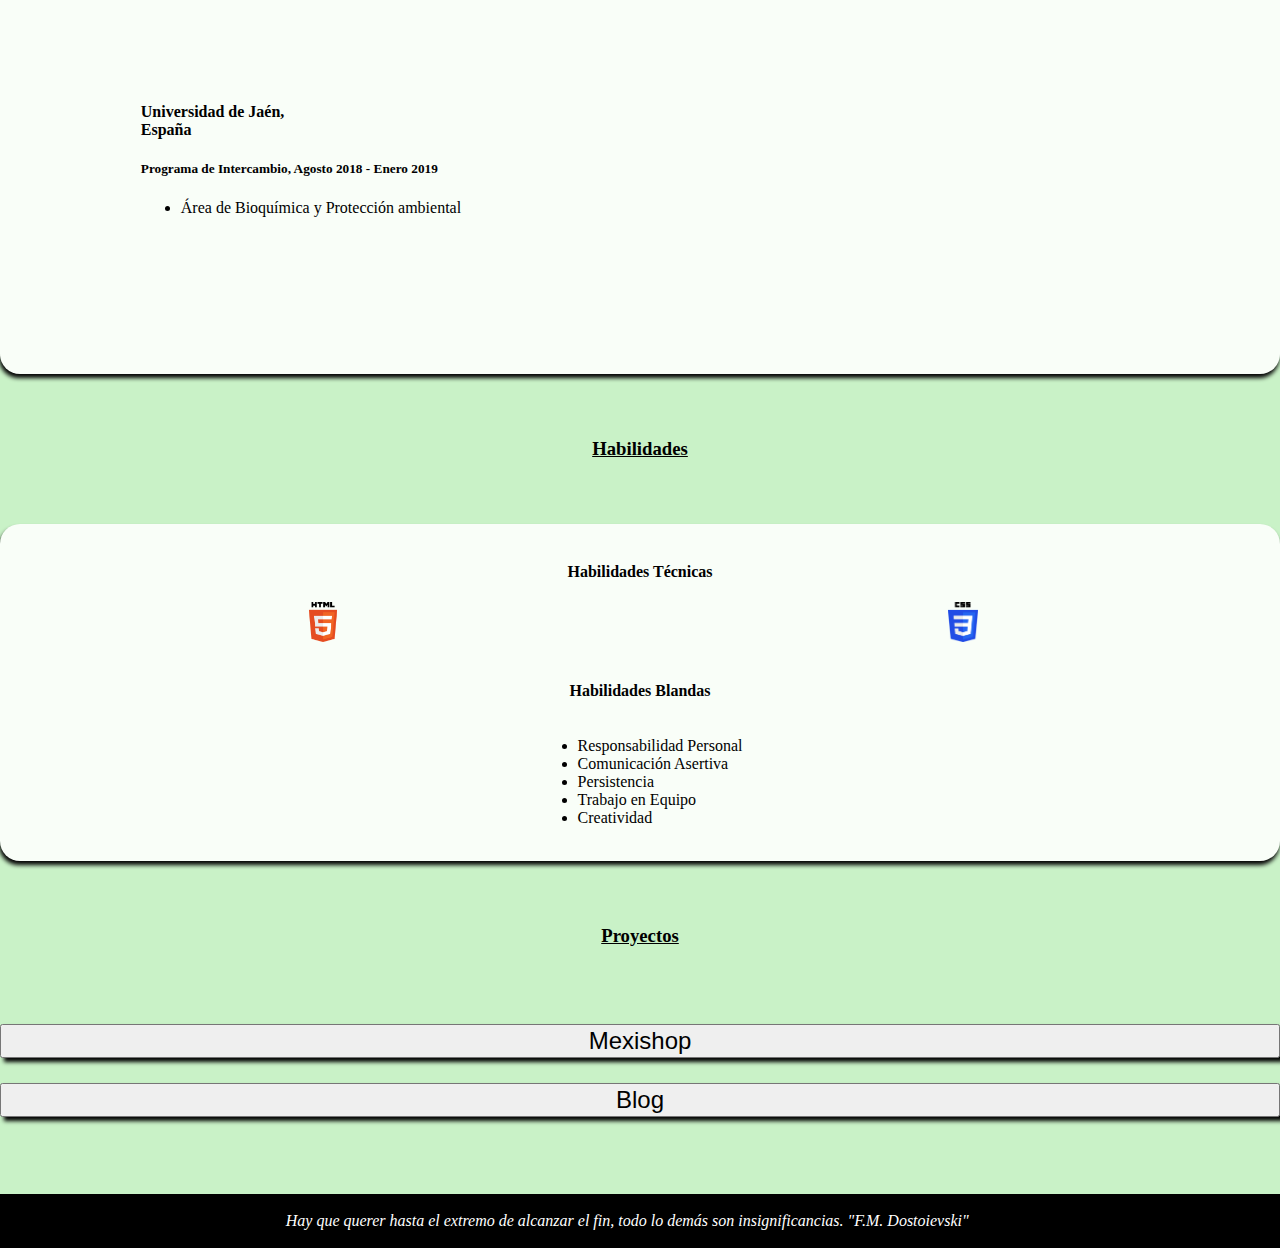
==== commit 51b62b36: "chore | Se añadió una página de 'Trabaja conmigo'" ====
--- a/index.html
+++ b/index.html
@@ -5,18 +5,26 @@
     <meta http-equiv="X-UA-Compatible" content="IE=edge">
     <meta name="viewport" content="width=device-width, initial-scale=1.0">
     <link rel="stylesheet" href="https://cdn.jsdelivr.net/npm/bootstrap@4.6.2/dist/css/bootstrap.min.css" integrity="sha384-xOolHFLEh07PJGoPkLv1IbcEPTNtaed2xpHsD9ESMhqIYd0nLMwNLD69Npy4HI+N" crossorigin="anonymous">
+    <link rel="stylesheet" href="https://cdn.jsdelivr.net/npm/bootstrap-icons@1.9.1/font/bootstrap-icons.css">
     <link rel="stylesheet" href="CSS/styles.css">
+    <link rel="stylesheet" href="https://fonts.googleapis.com/css?family=Tangerine">
     <title>CV Osvaldo Resendiz Tolentino</title>
 </head>
-<body class="container">
-     <!--Encabezado-->
+<body>
+<main class="container">
+    <!--Encabezado-->
     <header class="container">
         <img src="src/Foto_ORT.png" alt="Retrato">
+        <a href="https://github.com/OsvaldoReTo"><img src="https://cdn-icons-png.flaticon.com/512/733/733553.png" alt="" class="icono"></a>
+        <a href="https://www.linkedin.com/in/osvaldoresendiz/"><img src="https://cdn-icons-png.flaticon.com/512/145/145807.png" alt="" class="icono"></a>
         <h1> Osvaldo Resendiz Tolentino </h1>
         <h2> Desarrollador Full Stack | Ingeniero Químico </h2>
+        <button type="button" class="btn btn-outline-light" id="btnForm" onclick="location.href='./pages/contacto.html'">
+            <i class="bi bi-envelope-fill"></i>  Trabaja conmigo
+        </button>
     </header>
     <!--Navbar-->
-    <div class="container">
+    <div>
     <nav class="navbar navbar-expand-lg">
         <button class="navbar-toggler" type="button" data-toggle="collapse" data-target="#navbarNav" aria-controls="navbarNav" aria-expanded="false" aria-label="Toggle navigation">
           <span class="navbar-toggler-icon" style="color: white;">Menú</span>
@@ -44,10 +52,10 @@
     </div>
     <!--Sección principal-->
     <section>
-        <!--Acerca de mí-->
+    <!--Acerca de mí-->
         <h3>Sobre mí</h3>
         <div class="container">
-        <div id="sobremi">
+        <div class="sección" id="sobremi">
             <img src="src/Foto_ORT2.jpg" alt="Retrato2">
             <p id="p1"> Mi nombre es Osvaldo, me encanta 
                 <br>    aprender y conocer nuevas cosas. 
@@ -67,10 +75,10 @@
             </p>
         </div>
         </div>
-        <!--Experiencia-->
+    <!--Experiencia-->
         <h3>Experiencia</h3>
         <div class="container">
-        <div id="experiencia">
+        <div class="sección" id="experiencia">
             <img src="./src/Oil_And_Gas_Alliance.png" alt="Logo Oil & Gas Alliance">
             <div>
                 <h4>Auxiliar de Metodología y Procesos</h4>
@@ -82,14 +90,14 @@
             </div>
         </div>
         </div>
-        <!--Educación-->
+    <!--Educación-->
         <h3>Educacion</h3>
         <div class="container">
-        <div id="educación">
+        <div class="sección" id="educación">
             <img src="./src/Generation.png" alt="Logo Generation">
             <div>
                 <h4>Java Full Stack Developer</h4>
-                <h5>Generation México Ago 2022 - presente</h5>
+                <h5>Generation México Agosto 2022 - presente</h5>
                 <ul>
                     <li>Bootcamp para ser Desarrollador Java Full Stack.</li>
                     <li>Se desarrollan habilidades en HTML,
@@ -101,7 +109,7 @@
             <div>
                 <h4>Universidad Nacional 
                    <br> Autónoma de México</h4>
-                <h5>Ingeniero Químico, 2019</h5>
+                <h5>Ingeniero Químico  Agosto 2015 - Agosto 2019</h5>
                 <ul>
                     <li>Graduado con honores</li>
                 </ul>
@@ -110,18 +118,23 @@
             <div>
                 <h4>Universidad de Jaén,
                    <br> España</h4>
-                <h5>Programa de Intercambio, 2019</h5>
+                <h5>Programa de Intercambio, Agosto 2018 - Enero 2019</h5>
+                <ul>
+                    <li>Área de Bioquímica y Protección ambiental</li>
+                </ul>
             </div>
         </div>
-        <!--Habilidades-->
+    <!--Habilidades-->
         <h3>Habilidades</h3>
         <div class="container">
-        <div id="habilidades">
+        <div class="sección" id="habilidades">
+            <br/>
             <h4>Habilidades Técnicas</h4>
             <div>
                 <img src="./src/html5.png" alt="HTML 5">
                 <img src="./src/css.png" alt="CSS 3" style= "width: 30px;">
             </div>
+            <br/>
             <h4>Habilidades Blandas</h4>
             <div>
                 <ul>
@@ -132,22 +145,29 @@
                     <li>Creatividad</li>
                 </ul>
             </div>
+            <br/>
         </div>
         </div>
-        <!--Proyectos-->
+    <!--Proyectos-->
         <h3>Proyectos</h3>
         <div class="container">
             <div id="proyectos">
-                <div></div>
-                <button type="button" class="btn btn-success" a href="#">Mexishop</button>
-                <button type="button" class="btn btn-success" a href="#">Blog</button>
+                <button type="button" class="btn btn-success" style="font-size: x-large;">Mexishop</button>
+                <button type="button" class="btn btn-success" style="font-size: x-large;" onclick="location.href='./pages/Blog.html'">Blog</button>
             </div>
         </div>
     </section>
+</main>
     <!--Pie de página-->
     <footer>
-           <em> Hay que querer hasta el extremo de alcanzar el fin, todo lo demás son insignificancias. "F.M. Dostoievski" </em>
+        <br>
+           <em class="foot"> Hay que querer hasta el extremo de alcanzar el fin, todo lo demás son insignificancias. "F.M. Dostoievski"    </em>
+        <br>
+        <br>
     </footer>
+    
+   <!--Javascript-->
+    
    <!--Bootstrap-->
    <script src="https://cdn.jsdelivr.net/npm/jquery@3.5.1/dist/jquery.slim.min.js" integrity="sha384-DfXdz2htPH0lsSSs5nCTpuj/zy4C+OGpamoFVy38MVBnE+IbbVYUew+OrCXaRkfj" crossorigin="anonymous"></script>
    <script src="https://cdn.jsdelivr.net/npm/popper.js@1.16.1/dist/umd/popper.min.js" integrity="sha384-9/reFTGAW83EW2RDu2S0VKaIzap3H66lZH81PoYlFhbGU+6BZp6G7niu735Sk7lN" crossorigin="anonymous"></script>
--- a/CSS/styles.css
+++ b/CSS/styles.css
@@ -1,7 +1,8 @@
 body{
     background-color: #C9F2C7;
-    margin: 3%;
+    margin: 0;
     padding: 0;
+    font-family: 'Gideon Roman';
 }
 
 header{
@@ -11,7 +12,10 @@
     text-align: right;
     margin-right: 5%;
     margin-left:5%;
+    margin-top: 3%;
     width: 90%;
+    font-family: 'Gideon Roman';
+    box-shadow: -1px 4px 4px rgb(114, 114, 114);
 }
 
 header img{
@@ -23,17 +27,31 @@
     border-radius: 100%;
 }
 
+
+.icono{
+    width: 40px;
+    height: 40px;
+    margin: 1%;
+    float: right;
+}
+
 header h1{
     display: inline-block;
-    margin-right: 10%;
+    margin-right: 11.5%;
     margin-top: 10%;
 }
 
 header h2{
     display: inline-block;
     margin-right:10%;
-    margin-bottom: 10%;
-}
+    margin-bottom: 5%;
+}
+
+#btnForm {
+    margin: 3%;
+}
+
+/*Estilos de NavBar*/
 .navbar{
     margin:3% 0% 3% 0%;
     display: flex;
@@ -41,15 +59,16 @@
     background-color: #243119;
     flex-flow: column wrap;
     border-radius: 20px;
-
+    box-shadow: -1px 4px 4px rgb(114, 114, 114);
 }
 
 .navbar .nav-item{
     width: 100%;
 }
 
-.navbar .nav-item:hover{ 
+.navbar .nav-link:hover{ 
     transform: scale(1.2);
+    color: #198754;
 }
 
 .navbar .nav-link{
@@ -61,21 +80,26 @@
 h3{
     text-align: center;
     text-decoration: underline;
-    font-family: Verdana, Geneva, Tahoma, sans-serif;
+    font-family: 'Gideon Roman';
     font-weight: bolder;
     margin: 5%;
 }
 
-#sobremi{
+.sección{
     background-color: #F9FEF8;
     border-radius: 20px;
     width: 100%;
+    box-shadow: -1px 4px 4px rgb(5, 5, 5);
+}
+
+#sobremi{
     text-align: justify;
 }
 #sobremi p{
     display: inline-block;
     font-size:x-large;
     margin: 6%;
+    font-family: 'Gideon Roman';
 }
 
 #p1{
@@ -97,9 +121,6 @@
 
 #experiencia{
     display: inline-block;
-    background-color: #F9FEF8;
-    border-radius: 20px;
-    width: 100%;
 }
 
 #experiencia img{
@@ -121,9 +142,6 @@
 #educación{
     display: flex;
     flex-flow: row wrap;
-    background-color: #F9FEF8;
-    border-radius: 20px;
-    width: 100%;
     text-align: justify;
 }
 
@@ -145,12 +163,10 @@
     float: left;
     
 }
-
-#habilidades{
-    background-color: #F9FEF8;
-    border-radius: 20px;
-    width: 100%;
-    text-align: justify;
+.fotos{
+    margin: 0;
+    height: 200px;
+    width: 200px;
 }
 
 #habilidades h4{
@@ -160,7 +176,6 @@
 #habilidades div{
     display: flex;
     justify-content: space-around;
-    margin: 4%;
 }
 
 #habilidades img{
@@ -168,19 +183,29 @@
     height: 40px;
 }
 
-button{
+.btn-success{
     width: 100%;
     height: 20%;
-    margin-top: 2%;
-    margin-bottom: 2%;
-}
+    margin-top: 1%;
+    margin-bottom: 1%;
+    font-size: x-large;
+    box-shadow: 4px 4px 4px rgb(5, 5, 5);
+}
+
+/*Estilos del footer*/
 
 footer{
     background-color: black;
     width: 100%;
-    height: 4%;
+    height: 6%;
     color: white;
-    float: right;
     text-align: center;
     margin-top: 5%;
-}+    margin-bottom: 0%;
+}
+
+footer em{
+    margin-right: 2%;
+}
+
+
